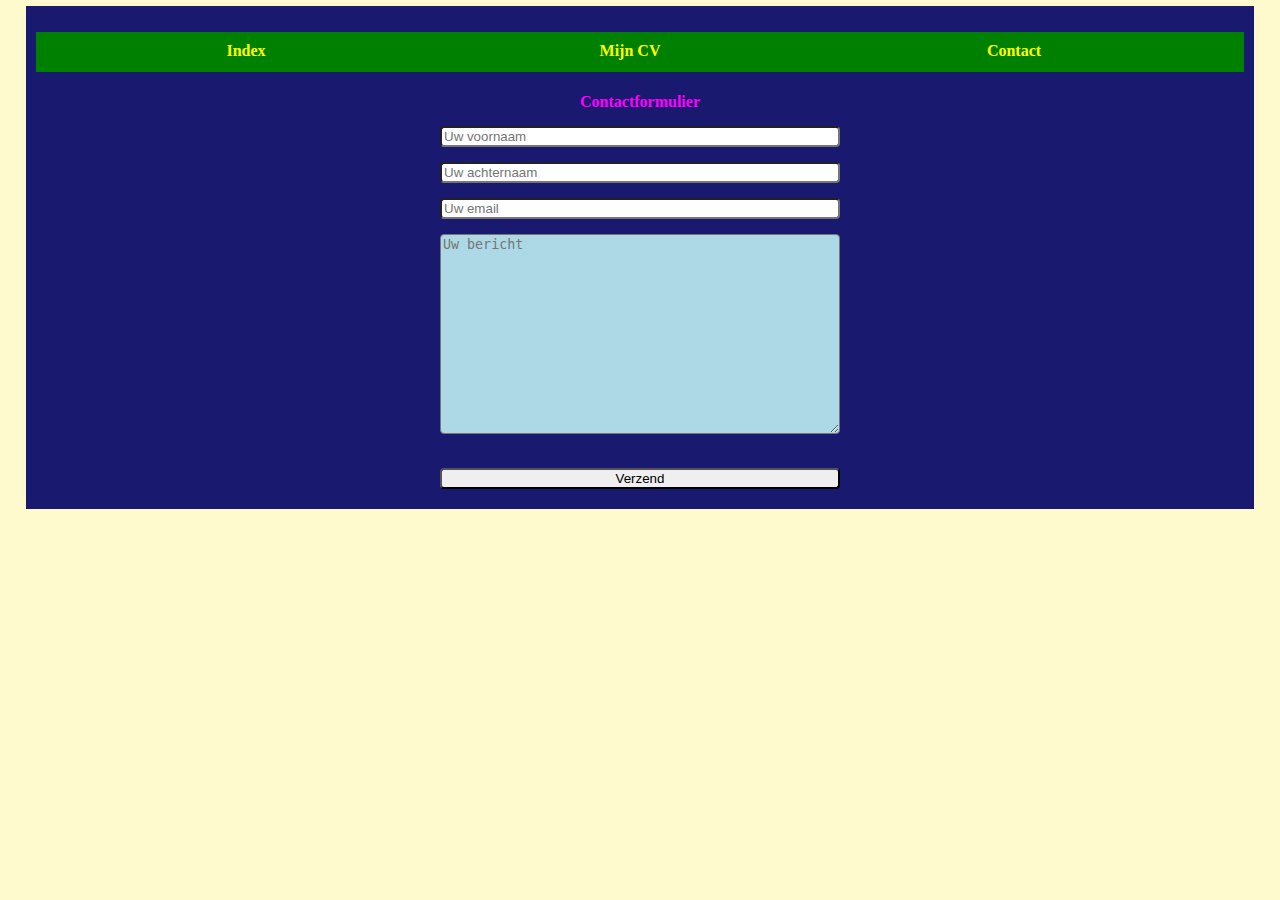
==== contact.html @ ab547c74 "Add files via upload" ====
<!DOCTYPE html>
<html lang="nl">
<head>
  <meta charset="utf-8">
  <title>Contact</title>
  <link rel="stylesheet" type="text/css" href="huiswerkopgave13-15.css"/>
</head>
<body id="contactbody">
  <header>
    <ul>
      <li><a href="index.html">Index</a></li>
      <li><a href="mijncv.html">Mijn CV</a></li>
      <li id="contact"><a href="contact.html">Contact</a></li>
    </ul>
  </header>
  <form> Contactformulier
    <input type="text" placeholder="Uw voornaam">
    <input type="text" placeholder="Uw achternaam">
    <input type="email" placeholder="Uw email">
    <textarea name="name" placeholder="Uw bericht"></textarea>
  </form>
  <div id="contactbutton">
    <button>Verzend</button>
  </div>
</body>
</html>
---- huiswerkopgave13-15.css ----
html{
  background-color: LemonChiffon;
}
ul{
  background-color: green;
}
ul a{
  color: yellow;
  text-decoration: none;
}
body{
  font-family: 'Alumni Sans Pinstripe', sans-serif;
  font-family: 'Montserrat', sans-serif;
  font-family: 'Poppins', sans-serif;
  font-family: 'Ubuntu', sans-serif;
  text-align: center;
  margin: 0.5% 2%;
}
header, body, footer{
  padding: 5px;
}
li{
  display: inline-block;
  height: 20px;
  width: 100px;
  padding: 10px;
  margin-right: 260px;
  text-align: center;
  color: yellow;
}
#contact{
  margin-right: 60px;
}
li:hover{
  font-weight: bold;
  color: orange;
  background-color: purple;
}
img{
  height: 200px;
  width: 300px;
}
h1{
  text-align: center;
}
table{
  width: 100%;
}
table, th, td{
  border: 1px solid;
  border-color: lightblue;
}
td, th{
  margin: 10px 10px;
  width: 350px;
  text-align: left;
}
th{
  padding: 10px 0px;
}
caption{
  text-align: left;
  font-weight: bold;
  font-size: 24px;
}
#werkervaring{
  color: Blue;
  background-color: LightSteelBlue;
}
#opleiding{
  color: DarkMagenta;
  background-color: Thistle;
}
#indexbody{
  background-color: Wheat;
}
#mijncvbody{
  background-color: AliceBlue;
}
#contactbody{
  background-color: MidnightBlue;
  color: Fuchsia;
  font-family: Verdana;
  font-weight: bold;
}
form{
  display: inline-block;
  text-align: center;
}
#contactbutton{
  text-align: center;
  display: flex;
  justify-content: center;
  align-items: center;
}
input[type="text"], input[type="email"], textarea, select, button{
  display: block;
  margin: 15px 0px;
  width: 400px;
  box-sizing: border-box;
  border-radius: 4px;
}
textarea{
  height: 200px;
  background-color: lightblue;
}
button:active{
  background-color: lightgreen;
  color: red;
  font-weight: bold;
}
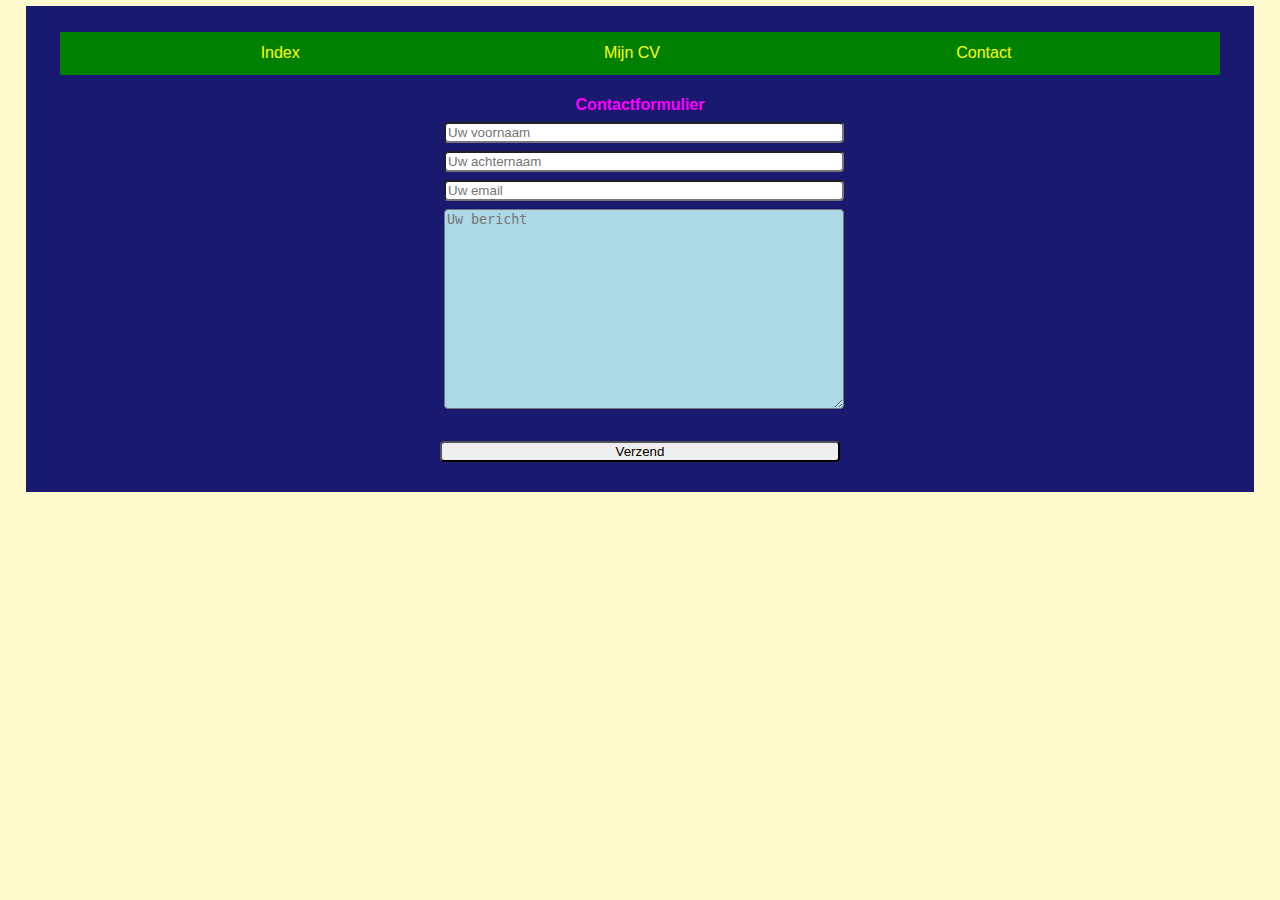
==== commit 991ffa9e: "Add files via upload" ====
--- a/contact.html
+++ b/contact.html
@@ -13,12 +13,14 @@
       <li id="contact"><a href="contact.html">Contact</a></li>
     </ul>
   </header>
-  <form> Contactformulier
-    <input type="text" placeholder="Uw voornaam">
-    <input type="text" placeholder="Uw achternaam">
-    <input type="email" placeholder="Uw email">
-    <textarea name="name" placeholder="Uw bericht"></textarea>
-  </form>
+  <div id="form">
+    <form> Contactformulier
+      <input type="text" placeholder="Uw voornaam">
+      <input type="text" placeholder="Uw achternaam">
+      <input type="email" placeholder="Uw email">
+      <textarea name="name" placeholder="Uw bericht"></textarea>
+    </form>
+  </div>
   <div id="contactbutton">
     <button>Verzend</button>
   </div>
--- a/huiswerkopgave13-15.css
+++ b/huiswerkopgave13-15.css
@@ -3,6 +3,8 @@
 }
 ul{
   background-color: green;
+  margin-left: 2%;
+  margin-right: 2%;
 }
 ul a{
   color: yellow;
@@ -22,14 +24,11 @@
 li{
   display: inline-block;
   height: 20px;
-  width: 100px;
-  padding: 10px;
-  margin-right: 260px;
+  width: 24%;
+  padding: 1%;
+  margin-right: 5%;
   text-align: center;
   color: yellow;
-}
-#contact{
-  margin-right: 60px;
 }
 li:hover{
   font-weight: bold;
@@ -79,13 +78,12 @@
 }
 #contactbody{
   background-color: MidnightBlue;
-  color: Fuchsia;
-  font-family: Verdana;
-  font-weight: bold;
 }
 form{
   display: inline-block;
   text-align: center;
+  color: Fuchsia;
+  font-weight: bold;
 }
 #contactbutton{
   text-align: center;
@@ -93,9 +91,14 @@
   justify-content: center;
   align-items: center;
 }
-input[type="text"], input[type="email"], textarea, select, button{
+#form{
+  display: flex;
+  justify-content: center;
+  align-items: center;
+}
+input[type="text"], input[type="email"], textarea, button{
   display: block;
-  margin: 15px 0px;
+  margin: 2% 1%;
   width: 400px;
   box-sizing: border-box;
   border-radius: 4px;
